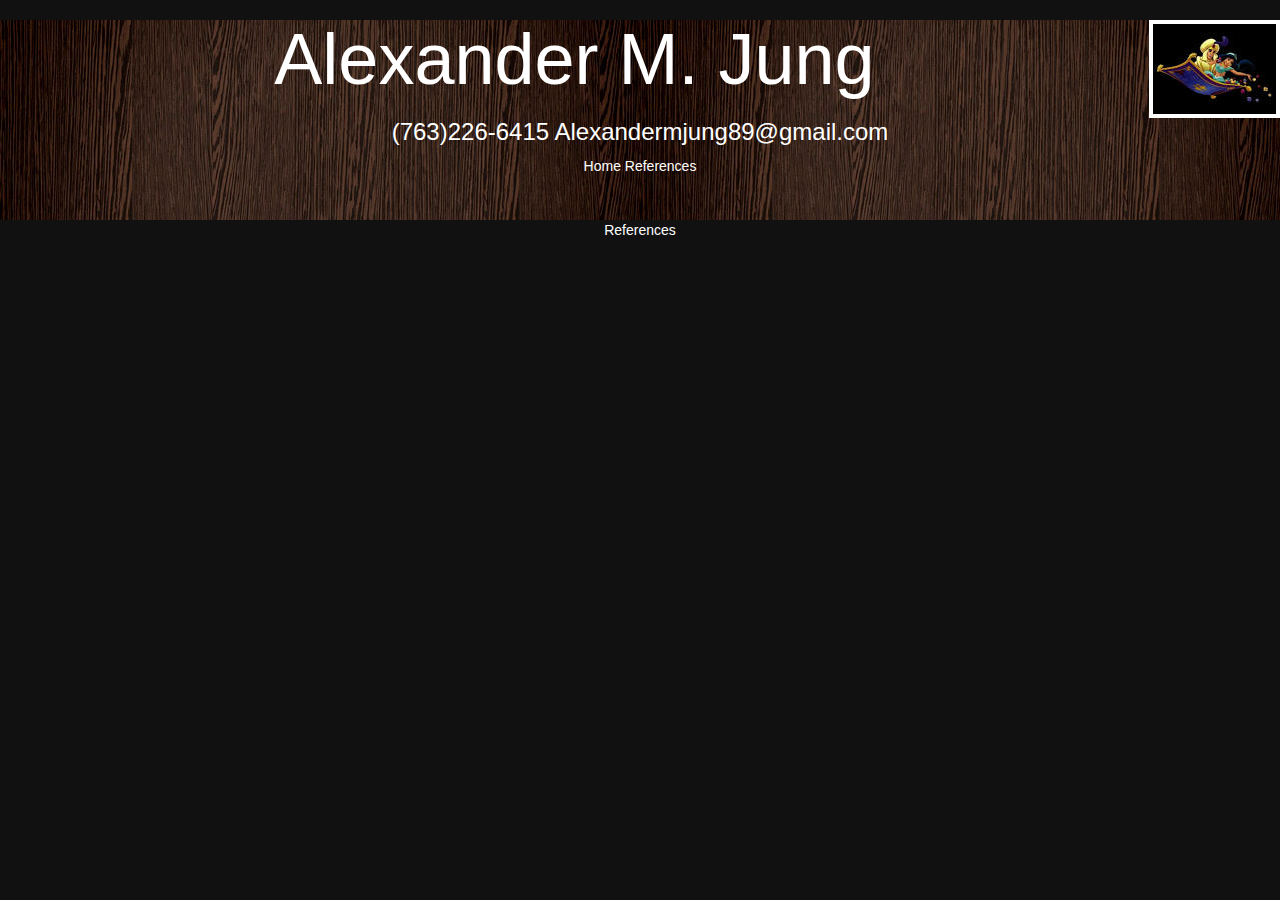
==== References.html @ 132c69bb "Update References.html" ====
<!DOCTYPE HTML>
  <HTML>
    <Head>
      <link rel="stylesheet" href="https://maxcdn.bootstrapcdn.com/bootstrap/3.3.7/css/bootstrap.min.css">
		<!-- jQuery library -->
		<script src="https://ajax.googleapis.com/ajax/libs/jquery/3.2.0/jquery.min.js"></script>
		<!-- Latest compiled JavaScript -->
		<script src="https://maxcdn.bootstrapcdn.com/bootstrap/3.3.7/js/bootstrap.min.js"></script>
	        <link rel="stylesheet" type="text/css" href="Style.css">
	</head>
	<body>
		<div class="header">
         <img class="headshot" src="ALEXANIMATED.jpg" alt="Alex Jung headshot">
	 <h1><Center> Alexander M. Jung</Center></h1>
	   <h2><Center> (763)226-6415 <a id="email" href="mailto:Alexandermjung89@gmail.com">Alexandermjung89@gmail.com</a></Center></h2>
	  	 	<div class="nav">
		         <p><a href="resume.html">Home </a></p>
			 <p><a href="References.html">References</a></p>
			</div>	 
		</div>
    <body>
    References
    
    </body>
  </HTML>
---- Style.css ----
.header{
background-Color:#111111;
background-image: url("005-wood-melamine-subttle-pattern-background-pat.jpg");
color:#ffffff;
font-family: Helvetica, "Times New Roman";
Width: 100%;
Height: 200px;
}

.header h1 {
 font-size: 72px;
}

.header h2 {
font-size: 24px;
 text-decoration: none;
}


Body {
Text-align: Center;
background-Color:#111111;
color:#ffffff;
font-family: Helvetica, "Times New Roman";
Width: 100%;
}

.LOGO{
  Float: left;
  Margin-left: 100px;
  height: 75px;
  width: 50px;
}

.headshot{
  Float: right;
Border: 4px solid #ffffff;
Padding:5px, 10px, 5px, 10px;
Margin: 10px, 75px, 10px, 10px;
}

a{
Text-decoration: none;
color:#ffffff;
}

.row{
   Font-size: 18px;
}

h2{
  Text-align: Center;
  Text-decoration: underline;
  Font-size: 24px;
}

.nav p{
 display:inline
}
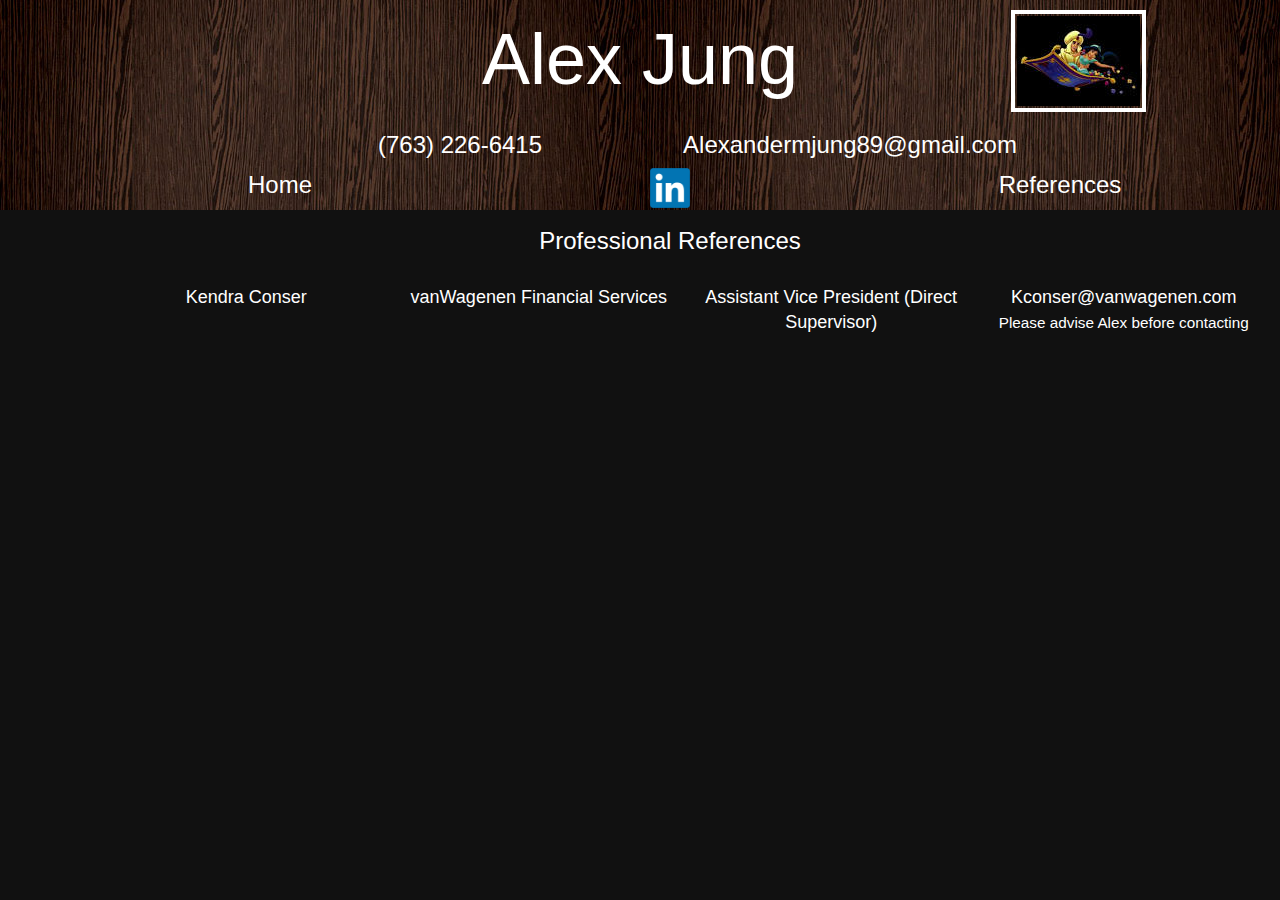
==== commit 319ed271: "added kendra" ====
--- a/References.html
+++ b/References.html
@@ -1,7 +1,7 @@
-<!DOCTYPE HTML>
-  <HTML>
-    <Head>
-      <link rel="stylesheet" href="https://maxcdn.bootstrapcdn.com/bootstrap/3.3.7/css/bootstrap.min.css">
+<!DOCTYPE html>
+<html>
+	<head>	
+		<link rel="stylesheet" href="https://maxcdn.bootstrapcdn.com/bootstrap/3.3.7/css/bootstrap.min.css">
 		<!-- jQuery library -->
 		<script src="https://ajax.googleapis.com/ajax/libs/jquery/3.2.0/jquery.min.js"></script>
 		<!-- Latest compiled JavaScript -->
@@ -9,17 +9,60 @@
 	        <link rel="stylesheet" type="text/css" href="Style.css">
 	</head>
 	<body>
-		<div class="header">
-         <img class="headshot" src="ALEXANIMATED.jpg" alt="Alex Jung headshot">
-	 <h1><Center> Alexander M. Jung</Center></h1>
-	   <h2><Center> (763)226-6415 <a id="email" href="mailto:Alexandermjung89@gmail.com">Alexandermjung89@gmail.com</a></Center></h2>
-	  	 	<div class="nav">
-		         <p><a href="resume.html">Home </a></p>
-			 <p><a href="References.html">References</a></p>
-			</div>	 
+	  <div class="header">
+	<section class="container">	  
+		  <div class="row">
+		     <div class="col-sm-3">
+			   </div>
+		     <div class="col-sm-6">
+			  <h1> Alex Jung</h1> 
+			  </div>
+		     <div class="col-sm-3">	  
+         <a href="resume.html"><img class="headshot" src="ALEXANIMATED.jpg" alt="Alex Jung headshot"></a>
+			  </div>
 		</div>
-    <body>
-    References
-    
-    </body>
-  </HTML>
+	   <section class="container">
+		   <div class="row">
+		     <div class="col-sm-2">
+			   </div>
+		     <div class="col-sm-4">
+		  <h2>(763) 226-6415</h2> 
+		     </div>
+		     <div class="col-sm-4">
+		   <h2><a id="email" href="mailto:Alexandermjung89@gmail.com">Alexandermjung89@gmail.com</a></h2>
+		     </div>
+		  <div class="col-sm-2">
+			   </div>	   
+		   </div> 
+			<section class="container">
+			 <div class="row">
+			  <div class="col-sm-4">
+			        <a href="resume.html">Home </a>
+			  </div>
+			  <div class="col-sm-4">
+			        <a href="https://www.linkedin.com/in/alexander-jung-6a012362/" Target="_Blank"><img src="LinkedIn_Logo.png" alt="Linkedin profile link" height="40px" width="40px"> </a>
+			  </div>
+			  <div class="col-sm-4">
+				<a href="References.html">References</a>
+			  </div>
+			</div>
+				<h2>Professional References</h2>
+				<br>
+			<section class="container">
+			 <div class="row">
+			  <div class="col-sm-3">
+				  <p>Kendra Conser</p>
+			  </div>
+			  <div class="col-sm-3">
+				  <p> vanWagenen Financial Services </p>
+		          </div>
+			  <div class="col-sm-3">
+				<p> Assistant Vice President (Direct Supervisor)</p>
+			  </div>
+			  <div class="col-sm-3">
+				  <p> Kconser@vanwagenen.com <small>Please advise Alex before contacting</small></p>
+			  </div>
+			</div>
+				
+				</body>
+				</HTML>
--- a/Style.css
+++ b/Style.css
@@ -4,11 +4,12 @@
 color:#ffffff;
 font-family: Helvetica, "Times New Roman";
 Width: 100%;
-Height: 200px;
+Height: 210px;
 }
 
-.header h1 {
- font-size: 72px;
+.content {
+ border: 5px solid white;
+border-radius: 2px;
 }
 
 .header h2 {
@@ -16,27 +17,60 @@
  text-decoration: none;
 }
 
+.header a{
+ font-size: 24px;
+}
+ 
+.header img:hover{
+ color: white;
+    box-shadow: 1px 1px 2px black, 0 0 25px blue, 0 0 5px darkblue;
+}
+
+.header a:hover{
+ color: white;
+    text-shadow: 1px 1px 2px black, 0 0 25px blue, 0 0 5px darkblue;
+}
+
+.header a:visted{
+ color: #000000;
+}
+
+.header h1 {
+ font-size: 72px;
+}
 
 Body {
 Text-align: Center;
 background-Color:#111111;
+background-image: url("image.png");
 color:#ffffff;
 font-family: Helvetica, "Times New Roman";
 Width: 100%;
 }
 
+h3{
+ Text-decoration:underline;
+ font-size: 30px;
+}
+
+h4{
+ font-size: 24px;
+}
+
+h5{
+ font-size: 20px;
+}
+
 .LOGO{
   Float: left;
-  Margin-left: 100px;
   height: 75px;
   width: 50px;
 }
 
 .headshot{
-  Float: right;
+Padding:2px 2px 2px 2px;
 Border: 4px solid #ffffff;
-Padding:5px, 10px, 5px, 10px;
-Margin: 10px, 75px, 10px, 10px;
+Margin: 10px 0 0 0;
 }
 
 a{
@@ -54,6 +88,7 @@
   Font-size: 24px;
 }
 
-.nav p{
- display:inline
+ul
+{
+    list-style-type: none;
 }
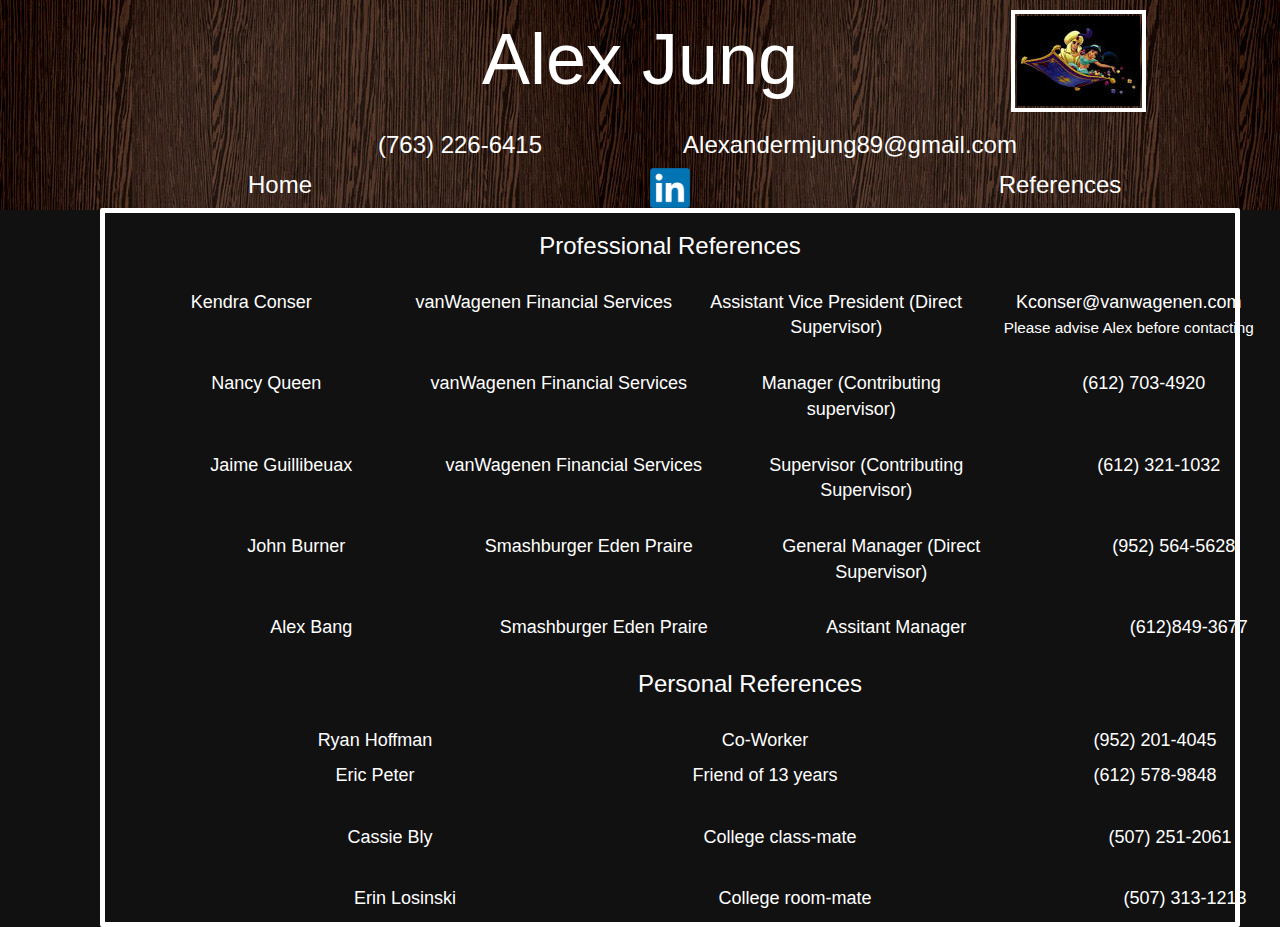
==== commit 300445b3: "Update References.html" ====
--- a/References.html
+++ b/References.html
@@ -34,7 +34,7 @@
 		  <div class="col-sm-2">
 			   </div>	   
 		   </div> 
-			<section class="container">
+		   	<section class="container">
 			 <div class="row">
 			  <div class="col-sm-4">
 			        <a href="resume.html">Home </a>
@@ -46,7 +46,8 @@
 				<a href="References.html">References</a>
 			  </div>
 			</div>
-				<h2>Professional References</h2>
+			<div class="content">				
+			<h2>Professional References</h2>
 				<br>
 			<section class="container">
 			 <div class="row">
@@ -63,6 +64,124 @@
 				  <p> Kconser@vanwagenen.com <small>Please advise Alex before contacting</small></p>
 			  </div>
 			</div>
+					<br>
+			<section class="container">
+			 <div class="row">
+			  <div class="col-sm-3">
+				  <p>Nancy Queen</p>
+			  </div>
+			  <div class="col-sm-3">
+				  <p> vanWagenen Financial Services </p>
+		          </div>
+			  <div class="col-sm-3">
+				<p> Manager (Contributing supervisor) </p>
+			  </div>
+			  <div class="col-sm-3">
+				  <p> (612) 703-4920 </p>
+			  </div>
+			</div>
 				
+					<br>
+			<section class="container">
+			 <div class="row">
+			  <div class="col-sm-3">
+				  <p>Jaime Guillibeuax</p>
+			  </div>
+			  <div class="col-sm-3">
+				  <p> vanWagenen Financial Services </p>
+		          </div>
+			  <div class="col-sm-3">
+				<p> Supervisor (Contributing Supervisor) </p>
+			  </div>
+			  <div class="col-sm-3">
+				  <p> (612) 321-1032 </p>
+			  </div>
+			</div>
+				<br>
+			<section class="container">
+			 <div class="row">
+			  <div class="col-sm-3">
+				  <p>John Burner</p>
+			  </div>
+			  <div class="col-sm-3">
+				  <p> Smashburger Eden Praire </p>
+		          </div>
+			  <div class="col-sm-3">
+				<p> General Manager (Direct Supervisor) </p>
+			  </div>
+			  <div class="col-sm-3">
+				  <p> (952) 564-5628 </p>
+			  </div>
+			</div>
+					<br>
+			<section class="container">
+			 <div class="row">
+			  <div class="col-sm-3">
+				  <p>Alex Bang</p>
+			  </div>
+			  <div class="col-sm-3">
+				  <p> Smashburger Eden Praire </p>
+		          </div>
+			  <div class="col-sm-3">
+				<p> Assitant Manager </p>
+			  </div>
+			  <div class="col-sm-3">
+				  <p> (612)849-3677 </p>
+			  </div>
+			</div>
+				<h2>Personal References</h2>
+						<br>
+			<section class="container">
+			 <div class="row">
+			  <div class="col-sm-4">
+				  <p>Ryan Hoffman</p>
+			  </div>
+			  <div class="col-sm-4">
+				  <p> Co-Worker </p>
+		          </div>
+			  <div class="col-sm-4">
+				  <p> (952) 201-4045 </p>
+			  </div>
+				 		<br>
+			<section class="container">
+			 <div class="row">
+			  <div class="col-sm-4">
+				  <p>Eric Peter</p>
+			  </div>
+			  <div class="col-sm-4">
+				  <p> Friend of 13 years </p>
+		          </div>
+			  <div class="col-sm-4">
+				  <p> (612) 578-9848 </p>
+			  </div>
+			</div>
+						<br>
+			<section class="container">
+			 <div class="row">
+			  <div class="col-sm-4">
+				  <p>Cassie Bly</p>
+			  </div>
+			  <div class="col-sm-4">
+				  <p> College class-mate </p>
+		          </div>
+			  <div class="col-sm-4">
+				  <p> (507) 251-2061 </p>
+			  </div>
+			</div>
+						<br>
+			<section class="container">
+			 <div class="row">
+			  <div class="col-sm-4">
+				  <p>Erin Losinski</p>
+			  </div>
+			  <div class="col-sm-4">
+				  <p> College room-mate </p>
+		          </div>
+			  <div class="col-sm-4">
+				  <p> (507) 313-1213 </p>
+			  </div>
+			</div>
+				 
+				</div>
 				</body>
 				</HTML>
--- a/Style.css
+++ b/Style.css
@@ -62,8 +62,7 @@
 }
 
 .LOGO{
-  Float: left;
-  height: 75px;
+   height: 75px;
   width: 50px;
 }
 
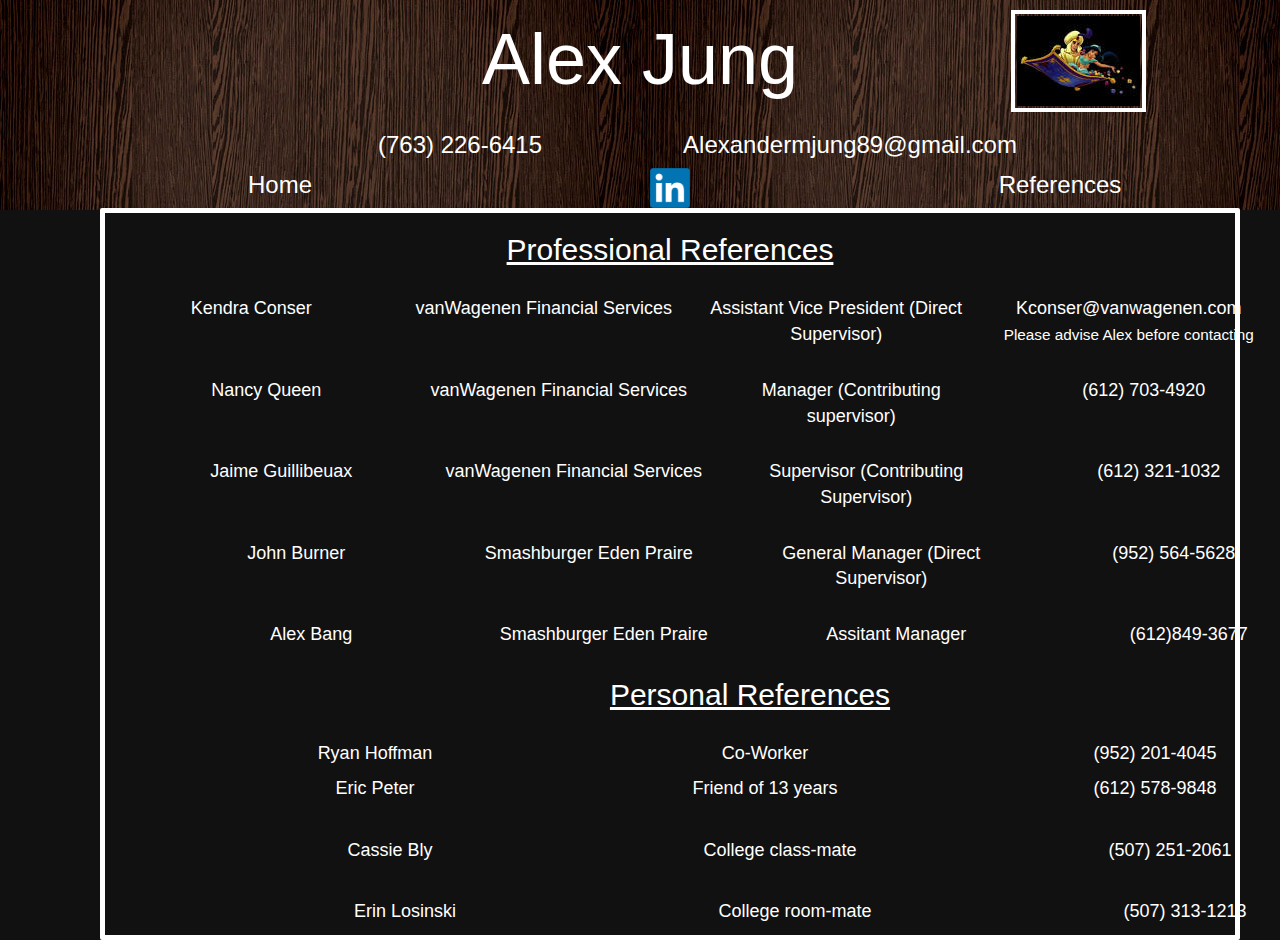
==== commit 2fe87899: "Update References.html" ====
--- a/References.html
+++ b/References.html
@@ -47,7 +47,7 @@
 			  </div>
 			</div>
 			<div class="content">				
-			<h2>Professional References</h2>
+			<h3>Professional References</h3>
 				<br>
 			<section class="container">
 			 <div class="row">
@@ -129,7 +129,7 @@
 				  <p> (612)849-3677 </p>
 			  </div>
 			</div>
-				<h2>Personal References</h2>
+				<h3>Personal References</h3>
 						<br>
 			<section class="container">
 			 <div class="row">
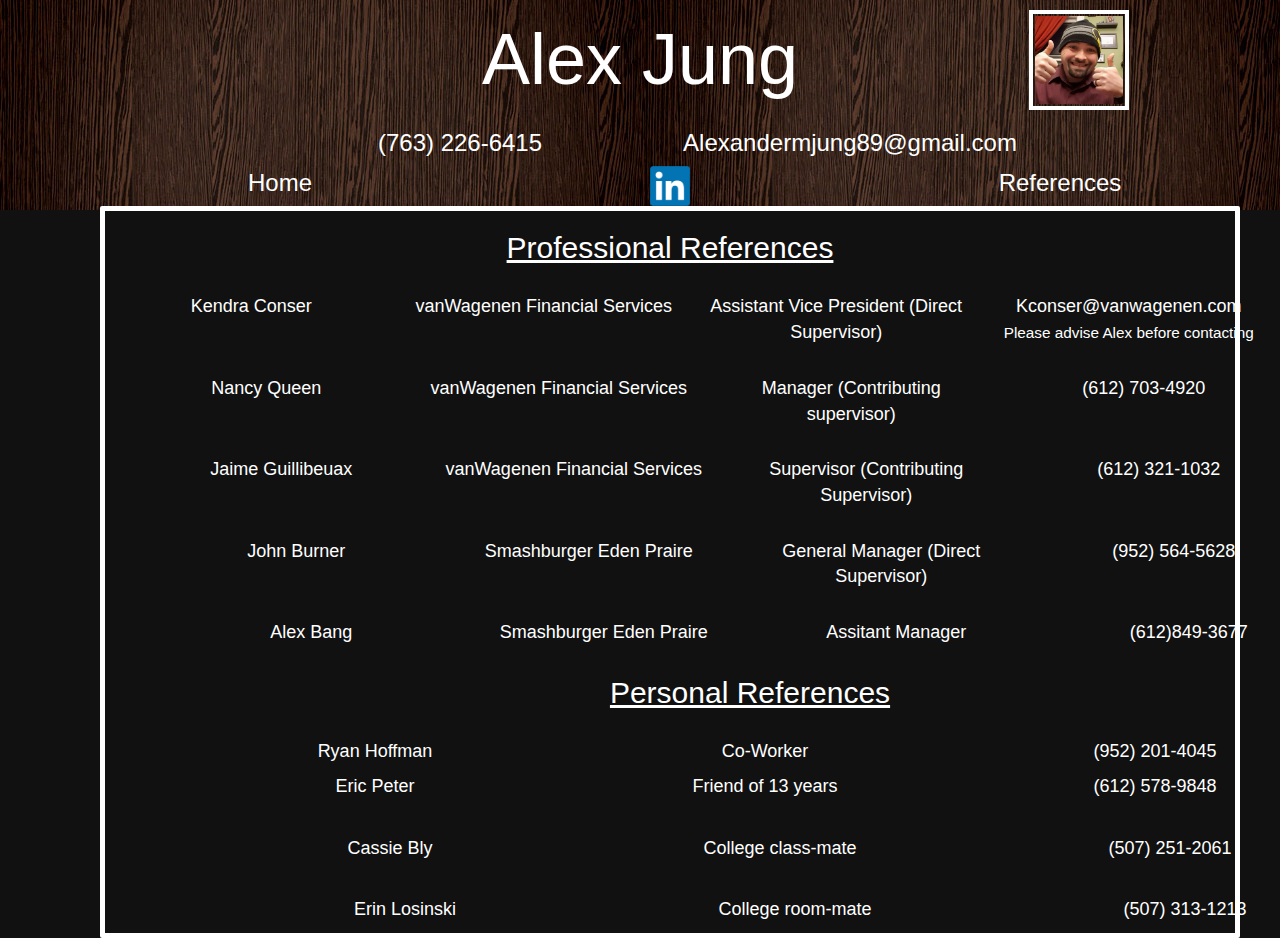
==== commit 29d9836a: "Update References.html" ====
--- a/References.html
+++ b/References.html
@@ -18,7 +18,7 @@
 			  <h1> Alex Jung</h1> 
 			  </div>
 		     <div class="col-sm-3">	  
-         <a href="resume.html"><img class="headshot" src="ALEXANIMATED.jpg" alt="Alex Jung headshot"></a>
+         <a href="Silly_gif.html"><img class="headshot" src="thumbs_up.jpg" height="100px" width="100px" alt="Alex Jung headshot" ></a>
 			  </div>
 		</div>
 	   <section class="container">
@@ -34,7 +34,7 @@
 		  <div class="col-sm-2">
 			   </div>	   
 		   </div> 
-		   	<section class="container">
+			<section class="container">
 			 <div class="row">
 			  <div class="col-sm-4">
 			        <a href="resume.html">Home </a>
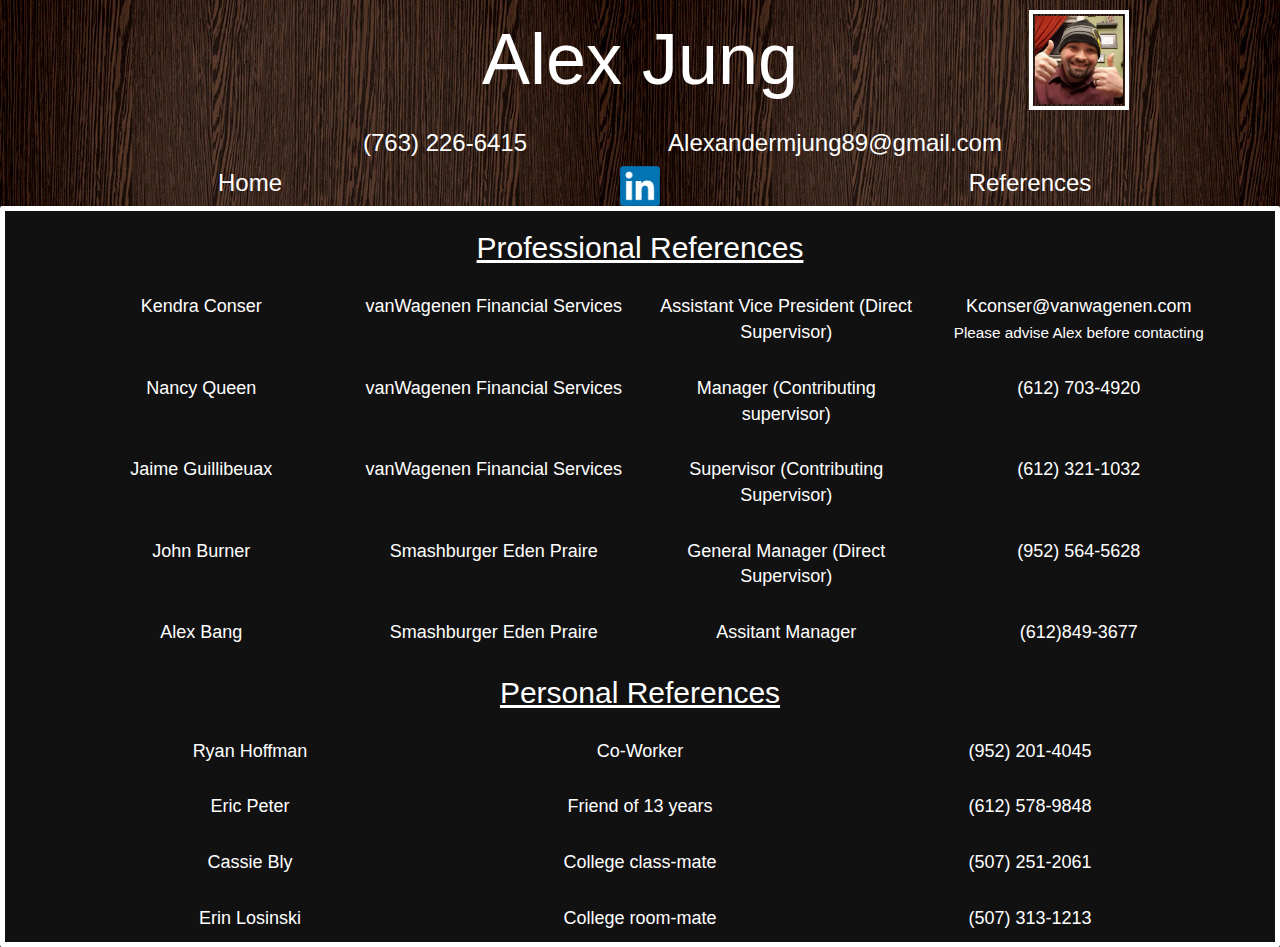
==== commit 7d856bbe: "</section> tags added" ====
--- a/References.html
+++ b/References.html
@@ -21,6 +21,7 @@
          <a href="Silly_gif.html"><img class="headshot" src="thumbs_up.jpg" height="100px" width="100px" alt="Alex Jung headshot" ></a>
 			  </div>
 		</div>
+		  </section>
 	   <section class="container">
 		   <div class="row">
 		     <div class="col-sm-2">
@@ -34,6 +35,7 @@
 		  <div class="col-sm-2">
 			   </div>	   
 		   </div> 
+		   </section>
 			<section class="container">
 			 <div class="row">
 			  <div class="col-sm-4">
@@ -46,6 +48,7 @@
 				<a href="References.html">References</a>
 			  </div>
 			</div>
+			</section>
 			<div class="content">				
 			<h3>Professional References</h3>
 				<br>
@@ -64,7 +67,8 @@
 				  <p> Kconser@vanwagenen.com <small>Please advise Alex before contacting</small></p>
 			  </div>
 			</div>
-					<br>
+			</section>
+			<br>
 			<section class="container">
 			 <div class="row">
 			  <div class="col-sm-3">
@@ -80,7 +84,7 @@
 				  <p> (612) 703-4920 </p>
 			  </div>
 			</div>
-				
+			</section>	
 					<br>
 			<section class="container">
 			 <div class="row">
@@ -97,6 +101,7 @@
 				  <p> (612) 321-1032 </p>
 			  </div>
 			</div>
+			</section>
 				<br>
 			<section class="container">
 			 <div class="row">
@@ -113,6 +118,7 @@
 				  <p> (952) 564-5628 </p>
 			  </div>
 			</div>
+			</section>
 					<br>
 			<section class="container">
 			 <div class="row">
@@ -129,6 +135,7 @@
 				  <p> (612)849-3677 </p>
 			  </div>
 			</div>
+			</section>
 				<h3>Personal References</h3>
 						<br>
 			<section class="container">
@@ -142,7 +149,9 @@
 			  <div class="col-sm-4">
 				  <p> (952) 201-4045 </p>
 			  </div>
-				 		<br>
+				</div>	 
+			</section>
+			<br>
 			<section class="container">
 			 <div class="row">
 			  <div class="col-sm-4">
@@ -155,6 +164,7 @@
 				  <p> (612) 578-9848 </p>
 			  </div>
 			</div>
+				</section>
 						<br>
 			<section class="container">
 			 <div class="row">
@@ -168,6 +178,7 @@
 				  <p> (507) 251-2061 </p>
 			  </div>
 			</div>
+				</section>
 						<br>
 			<section class="container">
 			 <div class="row">
@@ -181,7 +192,7 @@
 				  <p> (507) 313-1213 </p>
 			  </div>
 			</div>
-				 
+				 </section>
 				</div>
 				</body>
 				</HTML>
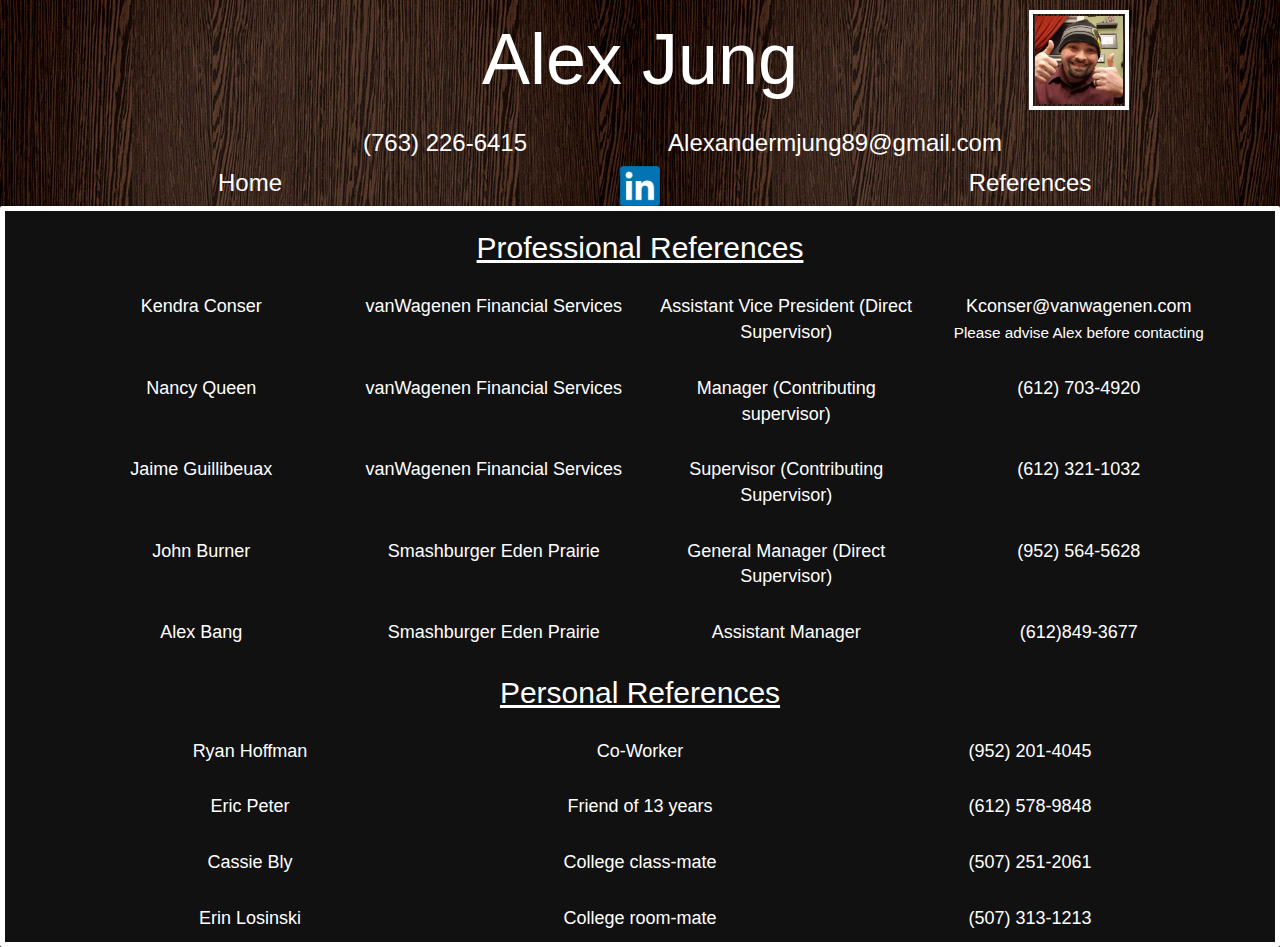
==== commit c645de7e: "Update References.html" ====
--- a/References.html
+++ b/References.html
@@ -109,7 +109,7 @@
 				  <p>John Burner</p>
 			  </div>
 			  <div class="col-sm-3">
-				  <p> Smashburger Eden Praire </p>
+				  <p> Smashburger Eden Prairie </p>
 		          </div>
 			  <div class="col-sm-3">
 				<p> General Manager (Direct Supervisor) </p>
@@ -126,10 +126,10 @@
 				  <p>Alex Bang</p>
 			  </div>
 			  <div class="col-sm-3">
-				  <p> Smashburger Eden Praire </p>
+				  <p> Smashburger Eden Prairie </p>
 		          </div>
 			  <div class="col-sm-3">
-				<p> Assitant Manager </p>
+				<p> Assistant Manager </p>
 			  </div>
 			  <div class="col-sm-3">
 				  <p> (612)849-3677 </p>
